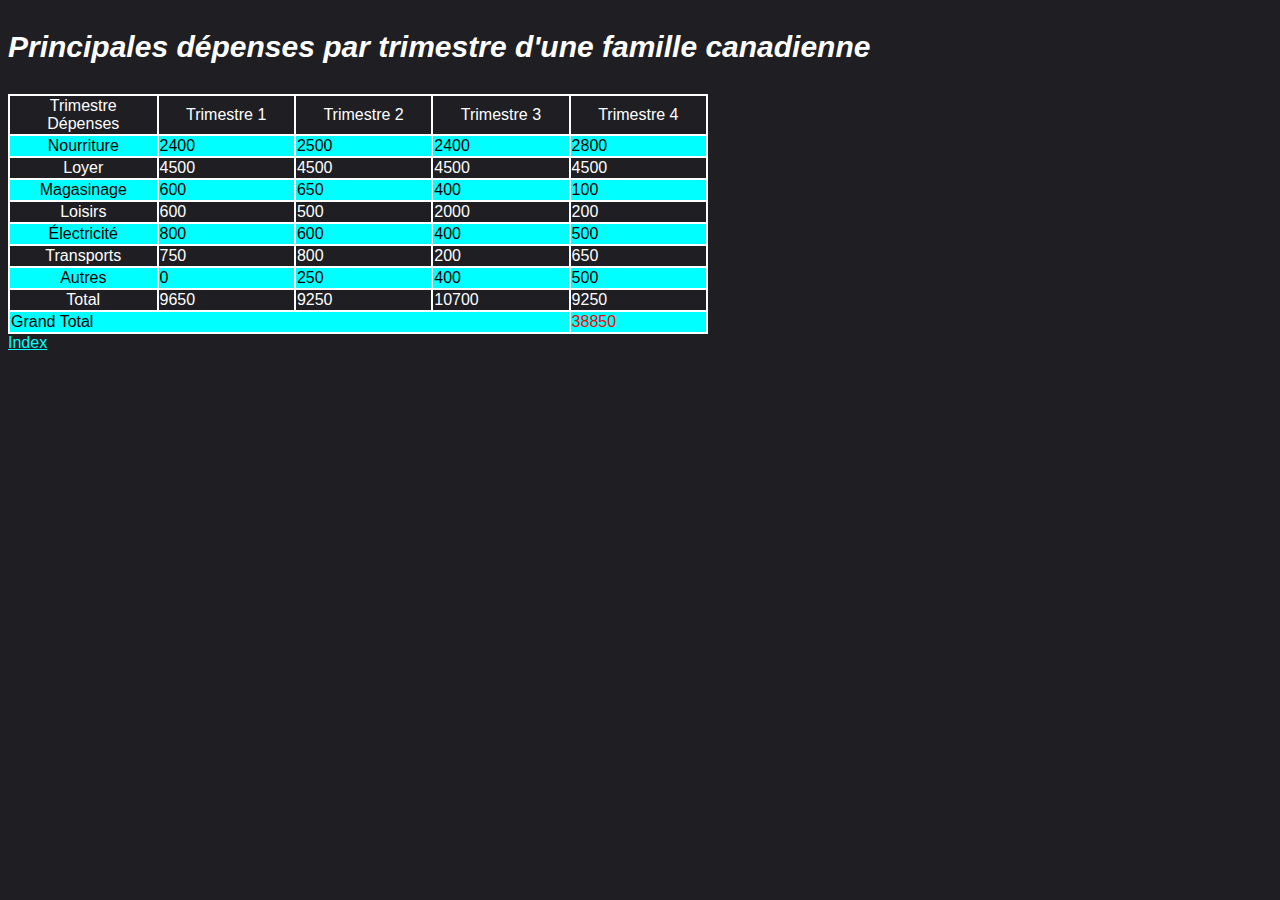
==== exercice2.html @ 711da20e "first commit" ====
<!DOCTYPE html>
<html lang="fr">
<head>
    <meta charset="UTF-8">
    <meta name="viewport" content="width=device-width, initial-scale=1.0">
    <title>Dépenses canadiennes</title>
    <link rel="Stylesheet" href="css/style.css">
    <style>
        tr:nth-child(even){
            background-color: aqua;
            color:black
        }
            tr:nth-child(odd){
            color: white;
        } 
    </style>
</head>
<body style="background-image: url(https://images-wixmp-ed30a86b8c4ca887773594c2.wixmp.com/f/8ca5b49a-48a7-486d-b01b-64fb96458e2d/d64ekcn-b47f435b-d7ae-4ba3-8a34-5d9b4885ad09.jpg/v1/fill/w_1600,h_1067,q_75,strp/oldgrowth_canadian_rainforest_stock_2_by_leeorr_stock_d64ekcn-fullview.jpg?token=eyJ0eXAiOiJKV1QiLCJhbGciOiJIUzI1NiJ9.[base64].JymCUPK6Fzzx5aQ1LlpTxaXH6rJ2zjB3pZzZamb4124); background-size: 100%;" >
    <p style="color: white; font: 1em sans-serif; font-weight:bolder; font-size: 30px;">
        <i>Principales dépenses par trimestre d'une famille canadienne</i>
    </p>

    <table style="min-width: 700px;">
        <tr style="text-align: center;">
            <td>Trimestre<br>Dépenses</td>
            <td>Trimestre 1</td>
            <td>Trimestre 2</td>
            <td>Trimestre 3</td>
            <td>Trimestre 4</td>
            
        </tr>
        <tr>
            <td style="text-align: center;">Nourriture</td>
            <td>2400</td>
            <td>2500</td>
            <td>2400</td>
            <td>2800</td>
        </tr>
        <tr>
            <td style="text-align: center;">Loyer</td>
            <td>4500</td>
            <td>4500</td>
            <td>4500</td>
            <td>4500</td>
        </tr>
        <tr>
            <td style="text-align: center;">Magasinage</td>
            <td>600</td>
            <td>650</td>
            <td>400</td>
            <td>100</td>
        </tr>
        <tr>
            <td style="text-align: center;">Loisirs</td>
            <td>600</td>
            <td>500</td>
            <td>2000</td>
            <td>200</td>
        </tr>
        <tr>
            <td style="text-align: center;">Électricité</td>
            <td>800</td>
            <td>600</td>
            <td>400</td>
            <td>500</td>
        </tr>
        <tr>
            <td style="text-align: center;">Transports</td>
            <td>750</td>
            <td>800</td>
            <td>200</td>
            <td>650</td>
        </tr>
        <tr>
            <td style="text-align: center;">Autres</td>
            <td>0</td>
            <td>250</td>
            <td>400</td>
            <td>500</td>
        </tr>
        <tr>
            <td style="text-align: center;">Total</td>
            <td>9650</td>
            <td>9250</td>
            <td>10700</td>
            <td>9250</td>
        </tr>
        <tr>
            <td colspan="4">Grand Total</td>
            <td style="color: red;">38850</td>
        </tr>
    </table>
    <a href="index.html" target="_self">Index</a>
</body>
</html>
---- css/style.css ----
table, td, th {
    border: 2px solid white;
    border-collapse: collapse;    
}

body {
    background-color: rgb(30,30,35);
    color: white;
    font-family: Arial, Helvetica, sans-serif;
}

/* C'est parce que c'était pas lisible avec couleurs par défaut*/
a {color:aqua;}
a:hover {color:cadetblue;}
a:visited {color:aquamarine;}
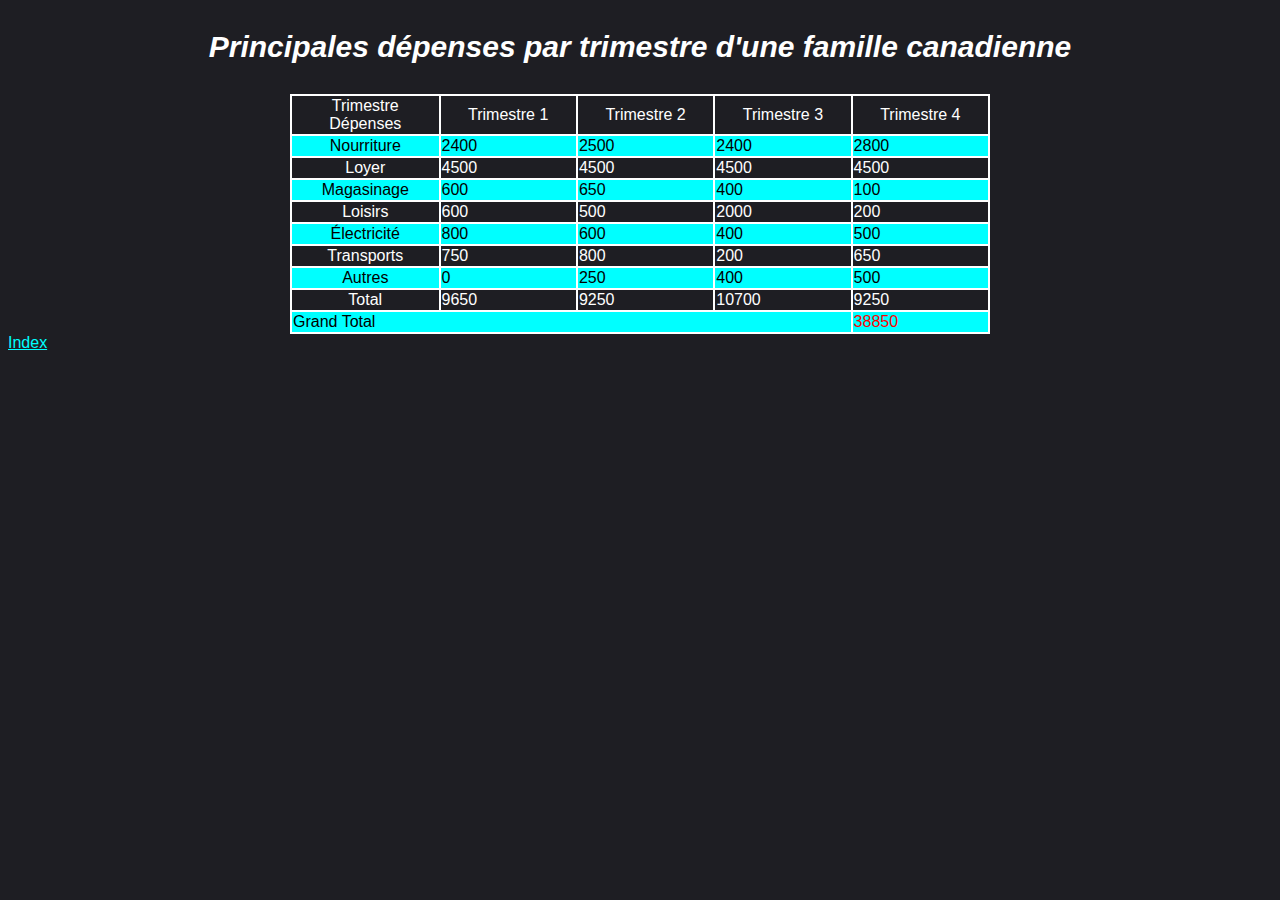
==== commit 2c6741fe: "Alligné tableau et texte au millieu dans exercice2" ====
--- a/exercice2.html
+++ b/exercice2.html
@@ -16,11 +16,11 @@
     </style>
 </head>
 <body style="background-image: url(https://images-wixmp-ed30a86b8c4ca887773594c2.wixmp.com/f/8ca5b49a-48a7-486d-b01b-64fb96458e2d/d64ekcn-b47f435b-d7ae-4ba3-8a34-5d9b4885ad09.jpg/v1/fill/w_1600,h_1067,q_75,strp/oldgrowth_canadian_rainforest_stock_2_by_leeorr_stock_d64ekcn-fullview.jpg?token=eyJ0eXAiOiJKV1QiLCJhbGciOiJIUzI1NiJ9.[base64].JymCUPK6Fzzx5aQ1LlpTxaXH6rJ2zjB3pZzZamb4124); background-size: 100%;" >
-    <p style="color: white; font: 1em sans-serif; font-weight:bolder; font-size: 30px;">
+    <p style="color: white; font: 1em sans-serif; font-weight:bolder; font-size: 30px; text-align: center;">
         <i>Principales dépenses par trimestre d'une famille canadienne</i>
     </p>
 
-    <table style="min-width: 700px;">
+    <table style="min-width: 700px; margin:auto;">
         <tr style="text-align: center;">
             <td>Trimestre<br>Dépenses</td>
             <td>Trimestre 1</td>
